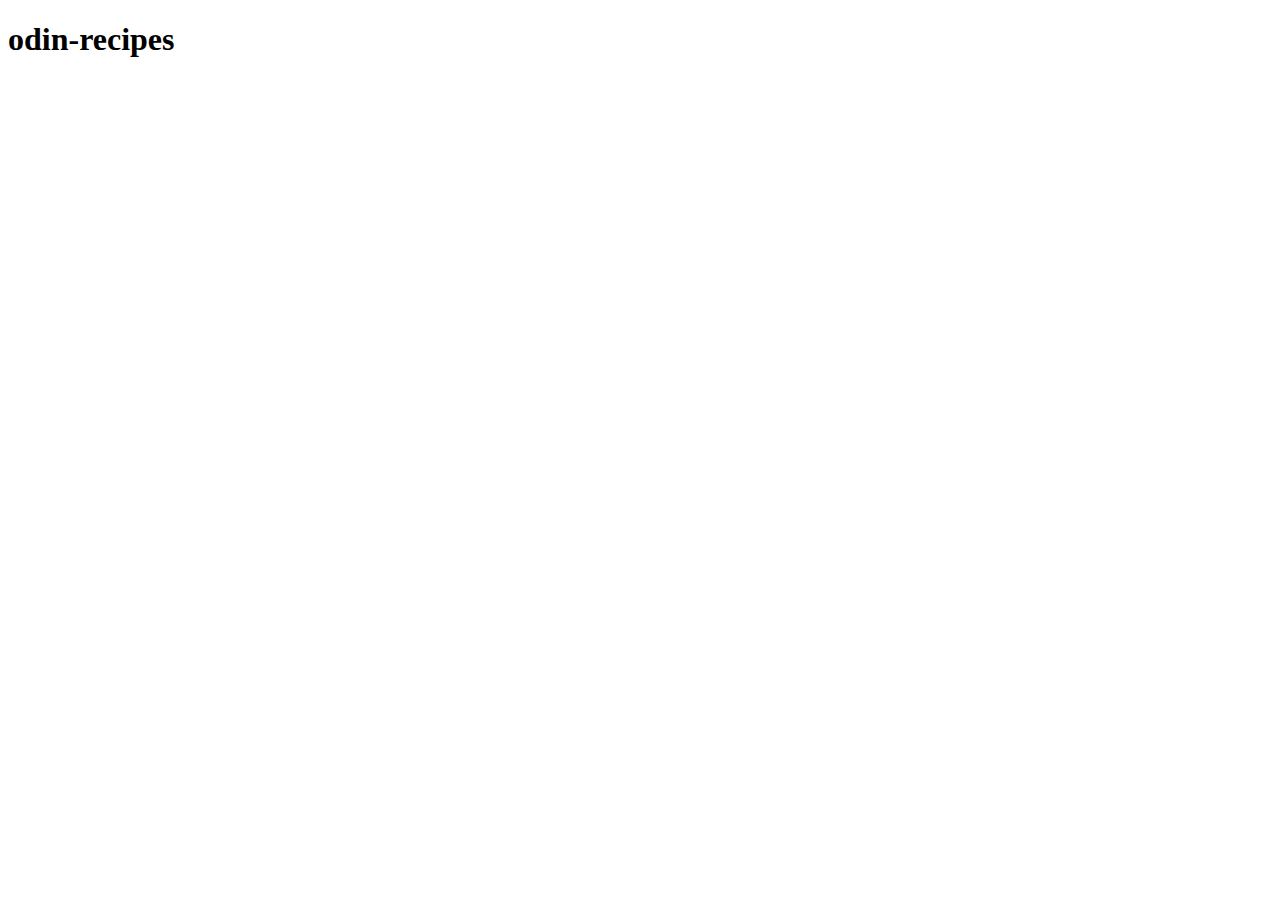
==== index.html @ 3faf044d "Create boilerplate" ====
<!DOCTYPE html>
<html lang="en">
<head>
    <meta charset="UTF-8"
</head>
<title></title>
<body>
    <h1>odin-recipes</h1>

    </body>
</html>

<!DOCTYPE html>
<html lang="en">
<head>
    <meta charset="UTF-8">
    <meta http-equiv="X-UA-Compatible" content="IE=edge">
    <meta name="viewport" content="width=device-width, initial-scale=1.0">
    <title>Document</title>
</head>
<body>
    
</body>
</html>
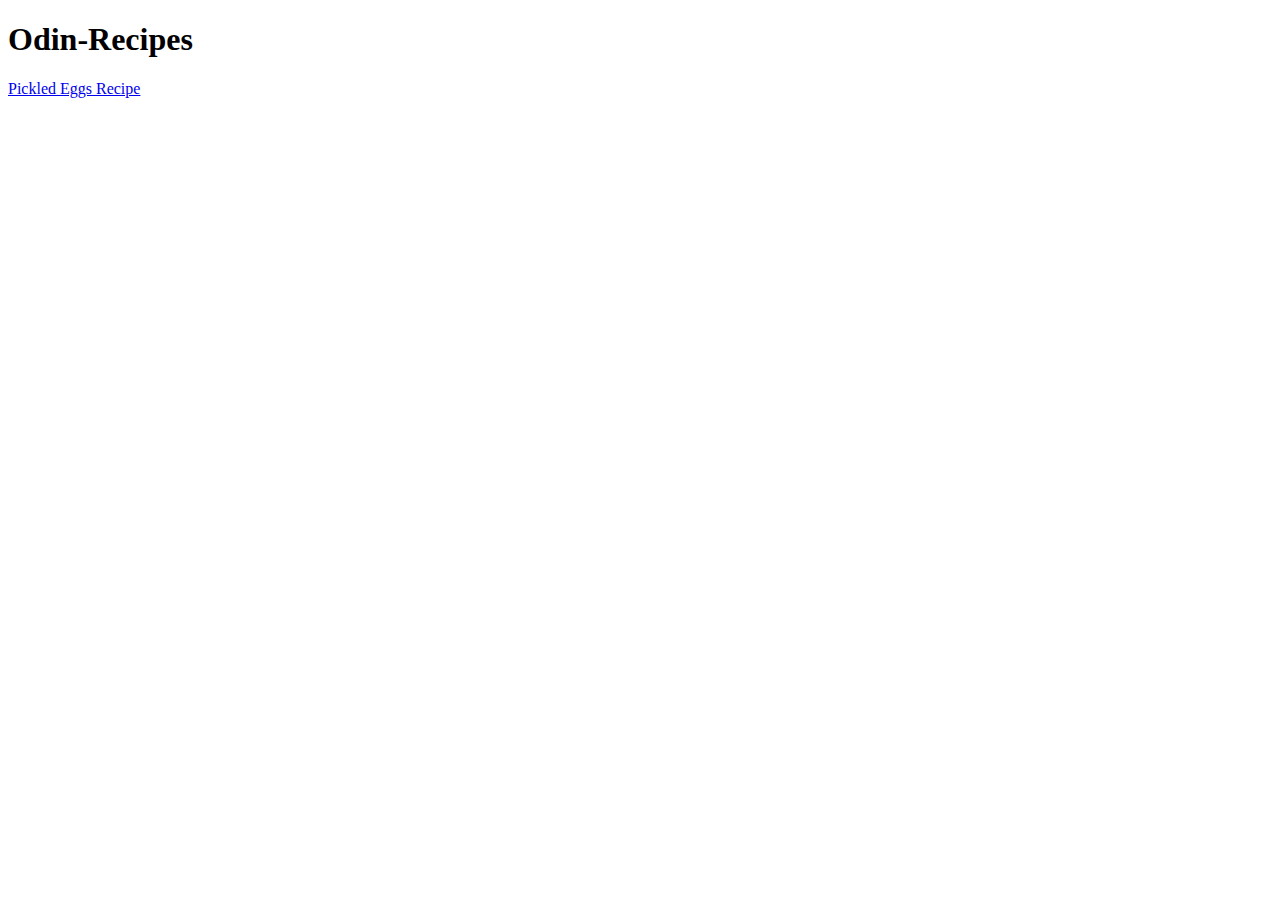
==== commit 06d79bdb: "add link to pickledeggs.html" ====
--- a/index.html
+++ b/index.html
@@ -5,7 +5,8 @@
 </head>
 <title></title>
 <body>
-    <h1>odin-recipes</h1>
+    <h1>Odin-Recipes</h1>
+    <a href="recipes/pickledeggs.html">Pickled Eggs Recipe</a>
 
     </body>
 </html>
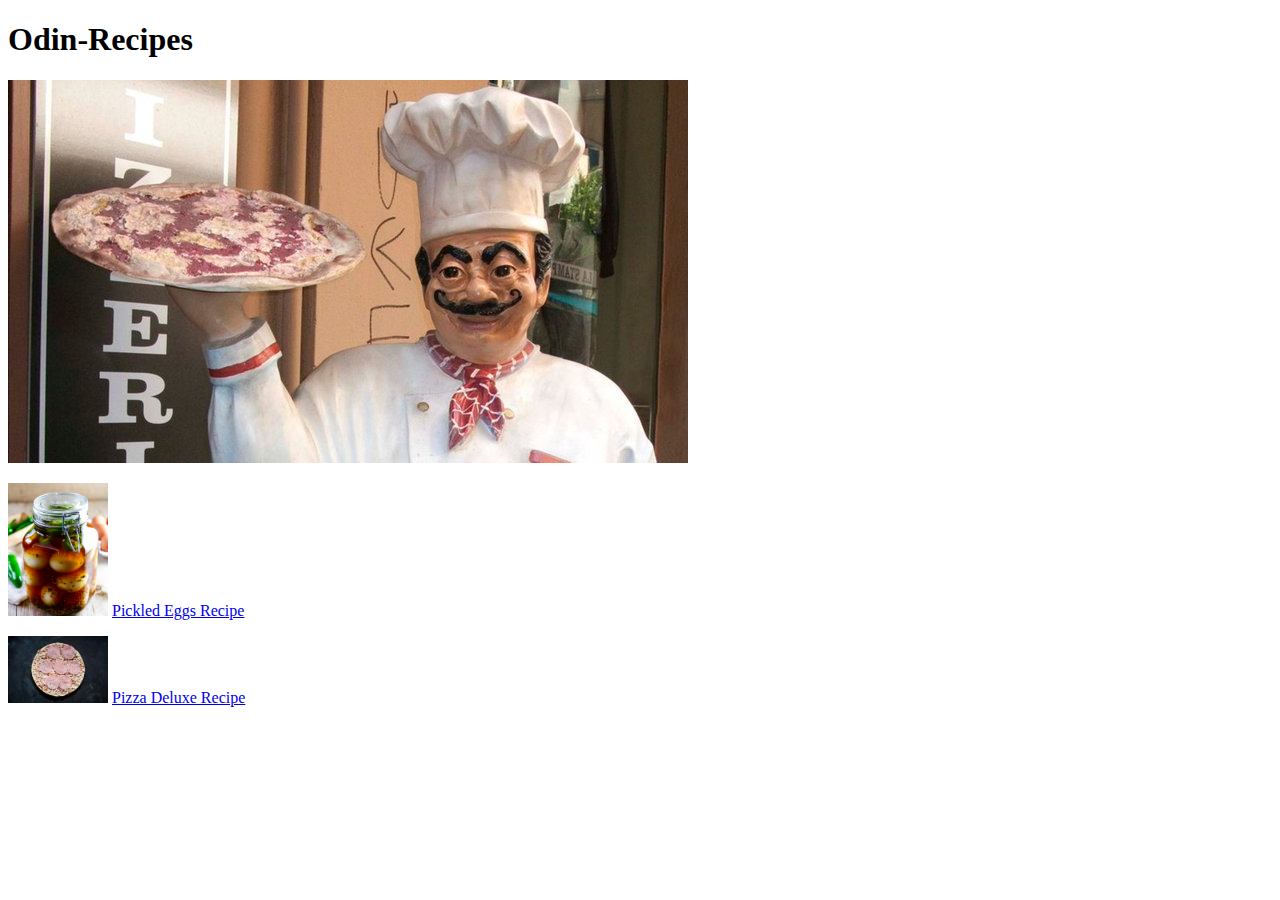
==== commit baa1088a: "create pizza webpage,add pizza pics, add back link" ====
--- a/index.html
+++ b/index.html
@@ -3,11 +3,19 @@
 <head>
     <meta charset="UTF-8"
 </head>
-<title></title>
+<title>Odin Recipes</title>
 <body>
     <h1>Odin-Recipes</h1>
+    <img src="./img/chef.jpeg" alt="A poorly sculped chef statue">
+<p>
+    <img src="./img/pickeledeggs.jpg" width="100" alt="A photo of spicy pickeled eggs in a red brine">
+
     <a href="recipes/pickledeggs.html">Pickled Eggs Recipe</a>
-
+</p>
+<p>
+    <img src="./img/pizza.webp" width="100" alt="A shitty frozen pizza">
+    <a href="recipes/pizzadeluxe.html">Pizza Deluxe Recipe</a>
+</p>
     </body>
 </html>
 
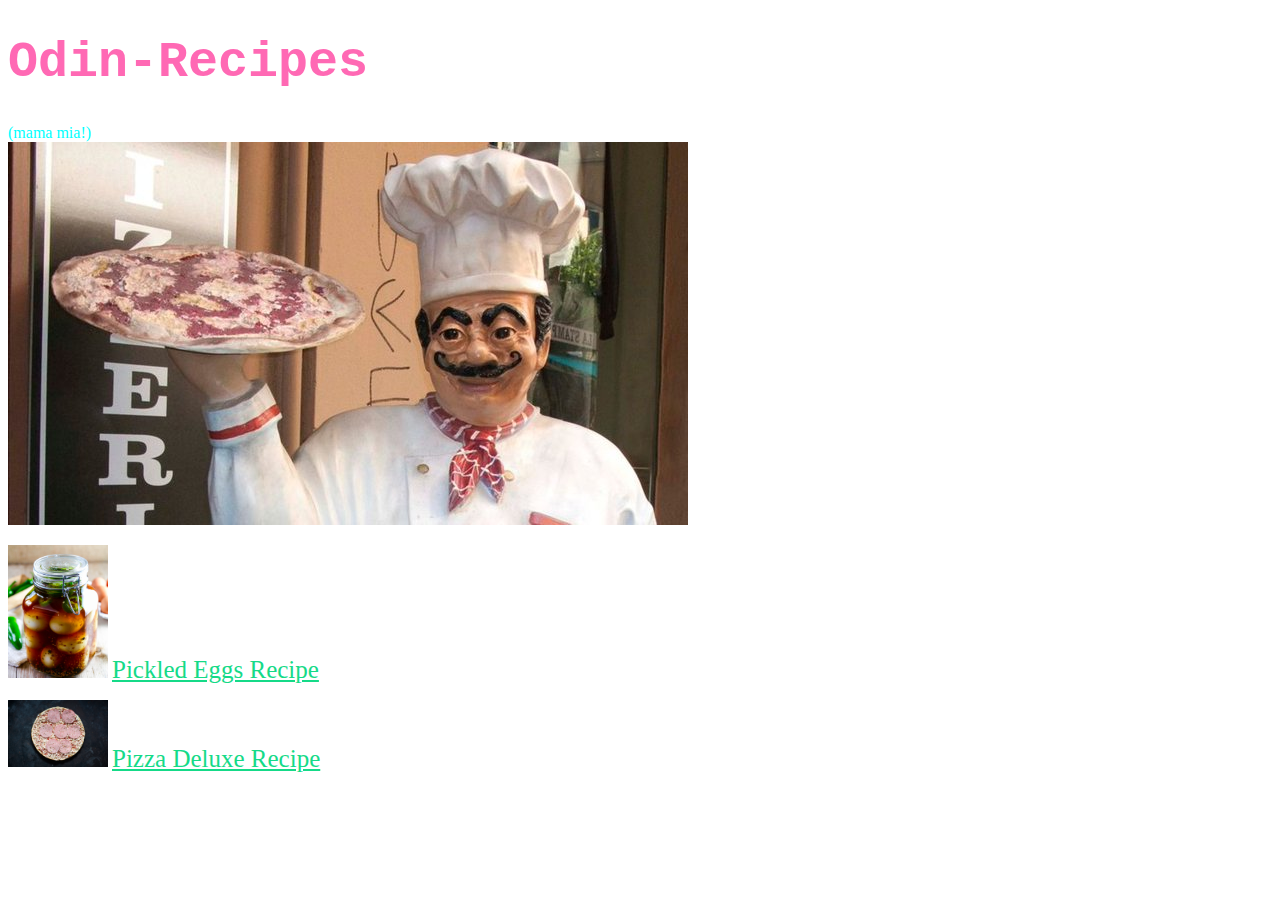
==== commit 838f83c7: "add style.html and added css classes for h1,h2,h3, body and links" ====
--- a/index.html
+++ b/index.html
@@ -3,10 +3,13 @@
 <head>
     <meta charset="UTF-8"
 </head>
+<link rel="stylesheet" href="./style.css">
 <title>Odin Recipes</title>
 <body>
     <h1>Odin-Recipes</h1>
-    <img src="./img/chef.jpeg" alt="A poorly sculped chef statue">
+    <div class="h1"<h2>(mama mia!)</h2></div>
+    </body>
+    <img src="./img/chef.jpeg" alt="A poorly sculpted chef statue">
 <p>
     <img src="./img/pickeledeggs.jpg" width="100" alt="A photo of spicy pickeled eggs in a red brine">
 
--- a/style.css
+++ b/style.css
@@ -0,0 +1,29 @@
+h1 {
+    font-family: 'Courier New', Courier, monospace;
+    color: hotpink;
+    font-size: 50px;
+}
+
+h2 {
+    color: hotpink;
+    font-family: 'Courier New', Courier, monospace;
+}
+
+h3 {
+    color: hotpink;
+    font-family: 'Courier New', Courier, monospace;
+}
+
+a {
+    color: rgb(21, 218, 136);
+    text-align: center;
+    font-size: 25px;
+}
+
+a:hover {
+    color: rgb(3, 121, 121);
+}
+
+body {
+    color: aqua;
+}